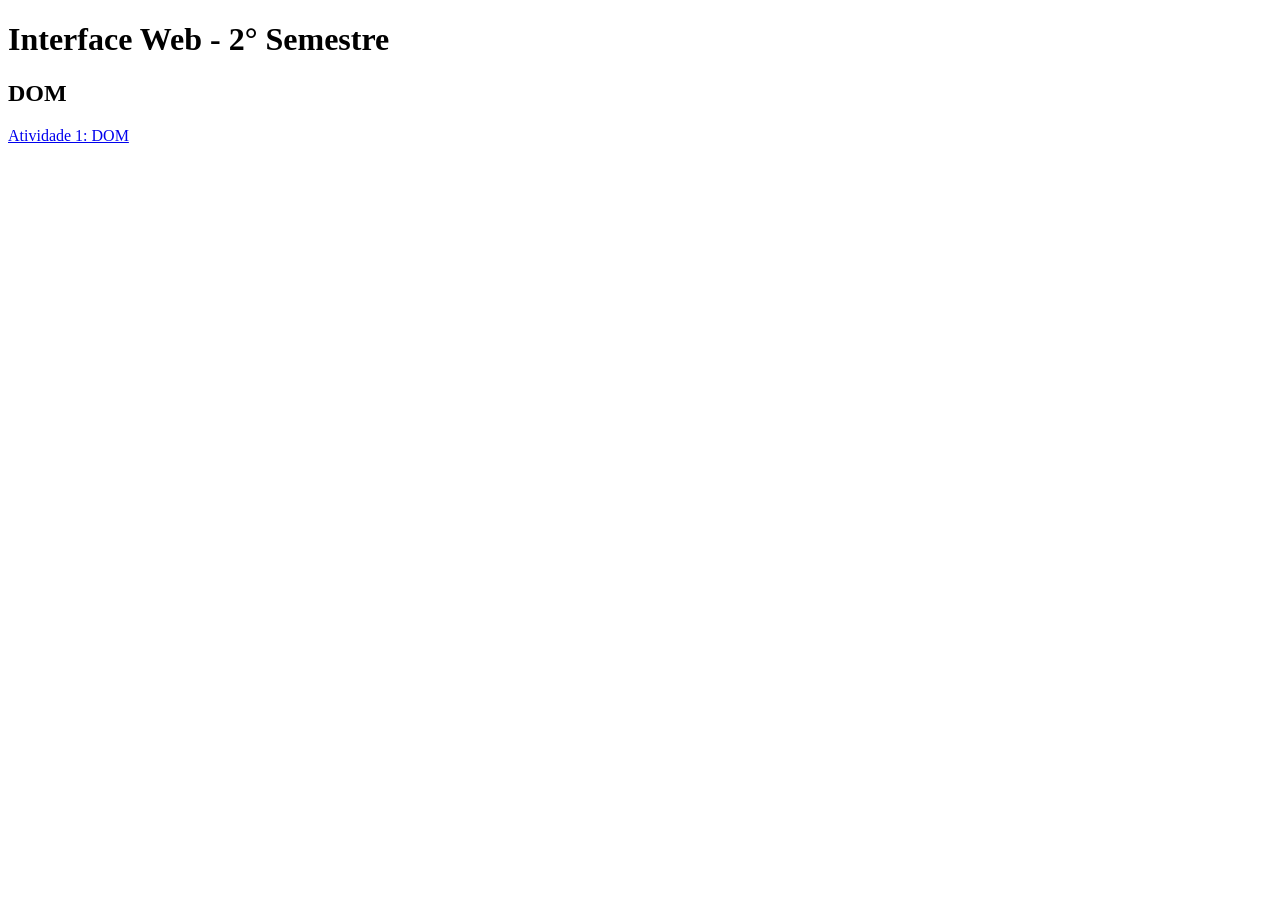
==== Bimestre1/index.html @ d719ca97 "29/07" ====
<!DOCTYPE html>
<html lang="en">
<head>
    <meta charset="UTF-8">
    <meta name="viewport" content="width=device-width, initial-scale=1.0">
    <meta http-equiv="X-UA-Compatible" content="ie=edge">
    <title>Document</title>

    <link rel="stylesheet" href="css/style.css">
</head>
<body>
    <h1>Interface Web - 2° Semestre</h1>

    <h2>DOM</h2>
    <a href="atividades/atividade1_dom/index.html"> Atividade 1: DOM</a>
</body>
</html>
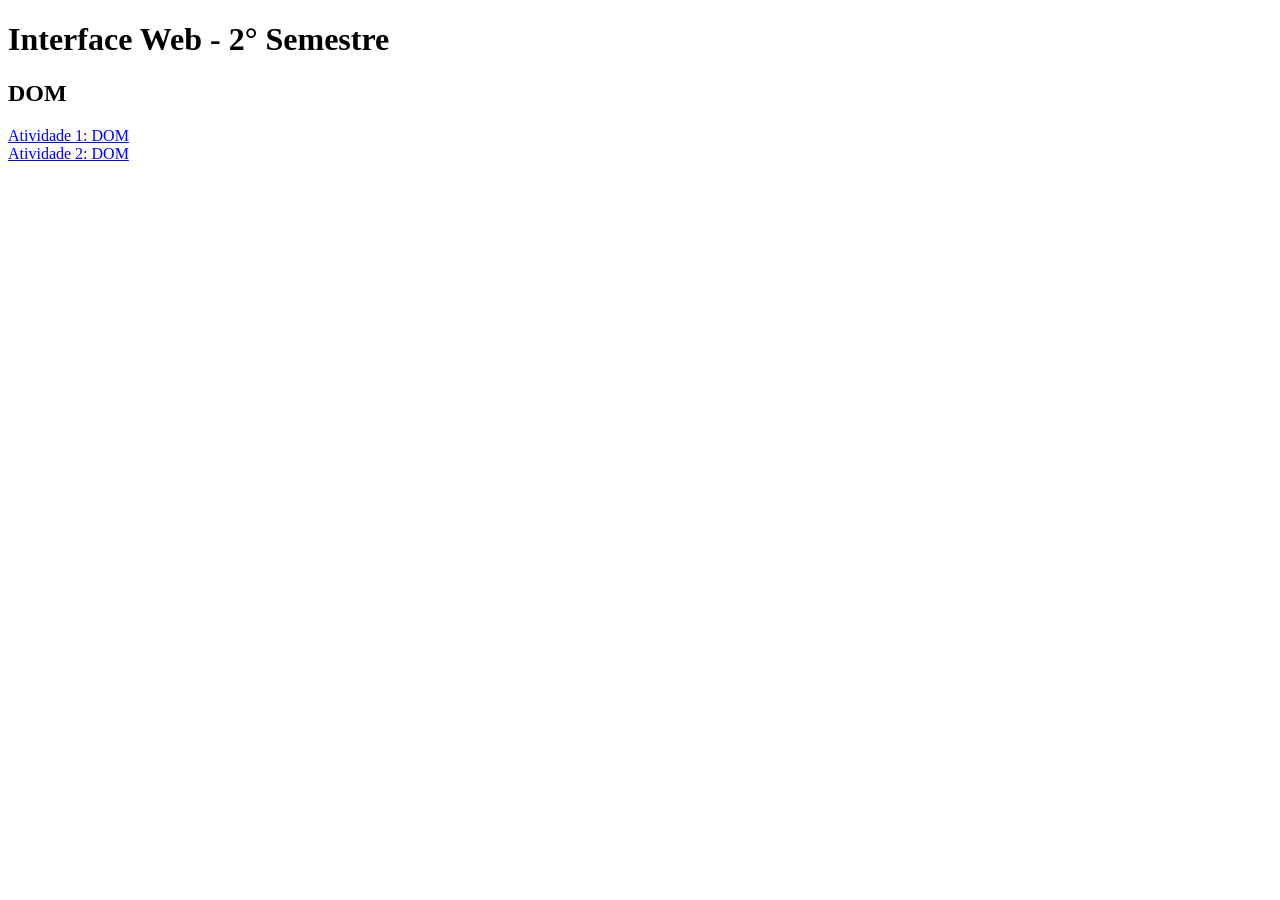
==== commit f43e6d75: "12-08" ====
--- a/Bimestre1/index.html
+++ b/Bimestre1/index.html
@@ -12,6 +12,9 @@
     <h1>Interface Web - 2° Semestre</h1>
 
     <h2>DOM</h2>
-    <a href="atividades/atividade1_dom/index.html"> Atividade 1: DOM</a>
+    <a href="atividade/atividade1_dom/index.html"> Atividade 1: DOM</a><br>
+    <a href="atividade/atividade2_dom/index.html"> Atividade 2: DOM</a>
+
+   
 </body>
 </html>
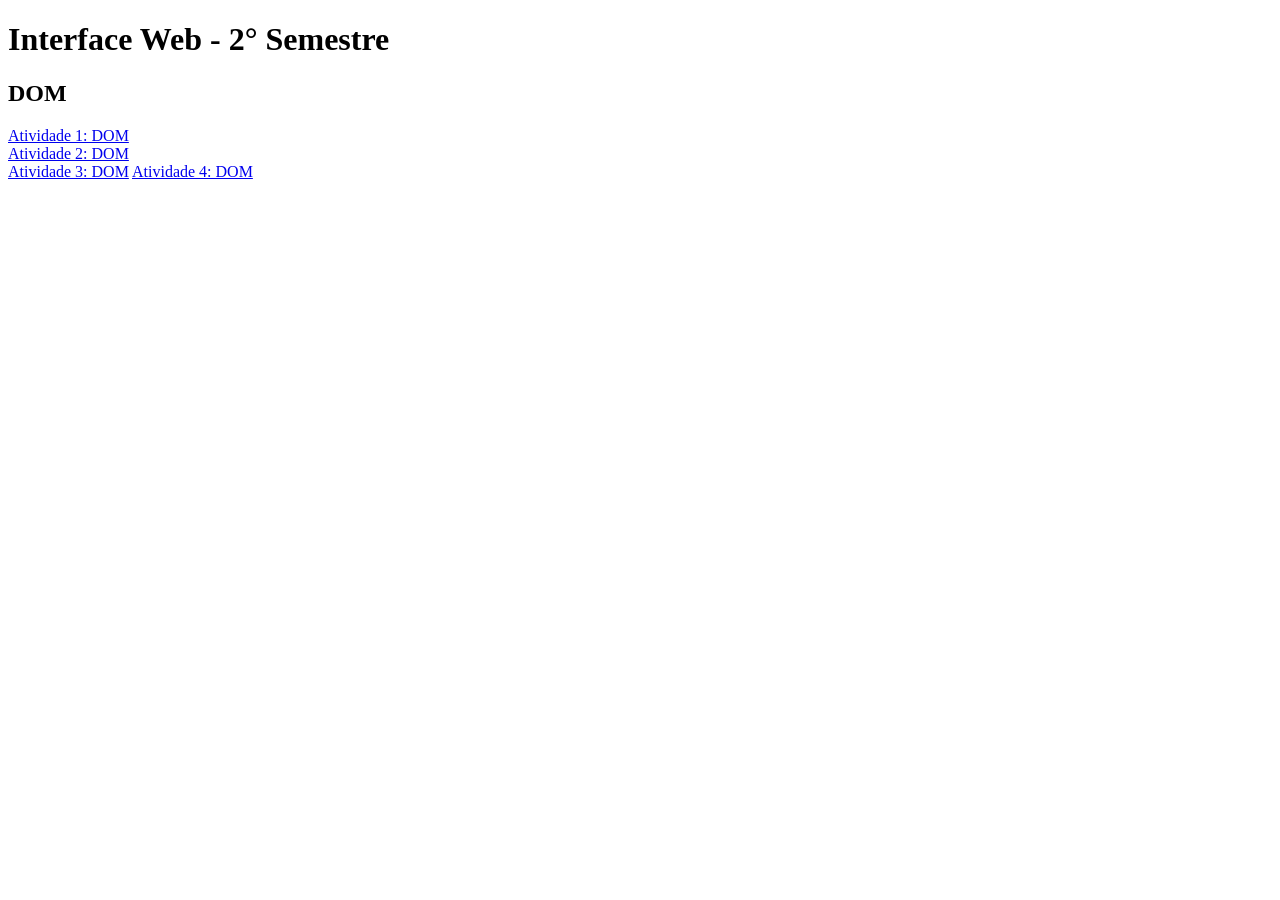
==== commit d0415fdc: "16/09" ====
--- a/Bimestre1/index.html
+++ b/Bimestre1/index.html
@@ -13,7 +13,9 @@
 
     <h2>DOM</h2>
     <a href="atividade/atividade1_dom/index.html"> Atividade 1: DOM</a><br>
-    <a href="atividade/atividade2_dom/index.html"> Atividade 2: DOM</a>
+    <a href="atividade/atividade2_dom/index.html"> Atividade 2: DOM</a><br>
+    <a href="atividade/atividade3_dom/index.html"> Atividade 3: DOM</a>
+    <a href="atividade/atividade4_dom/index.html"> Atividade 4: DOM</a>
 
    
 </body>
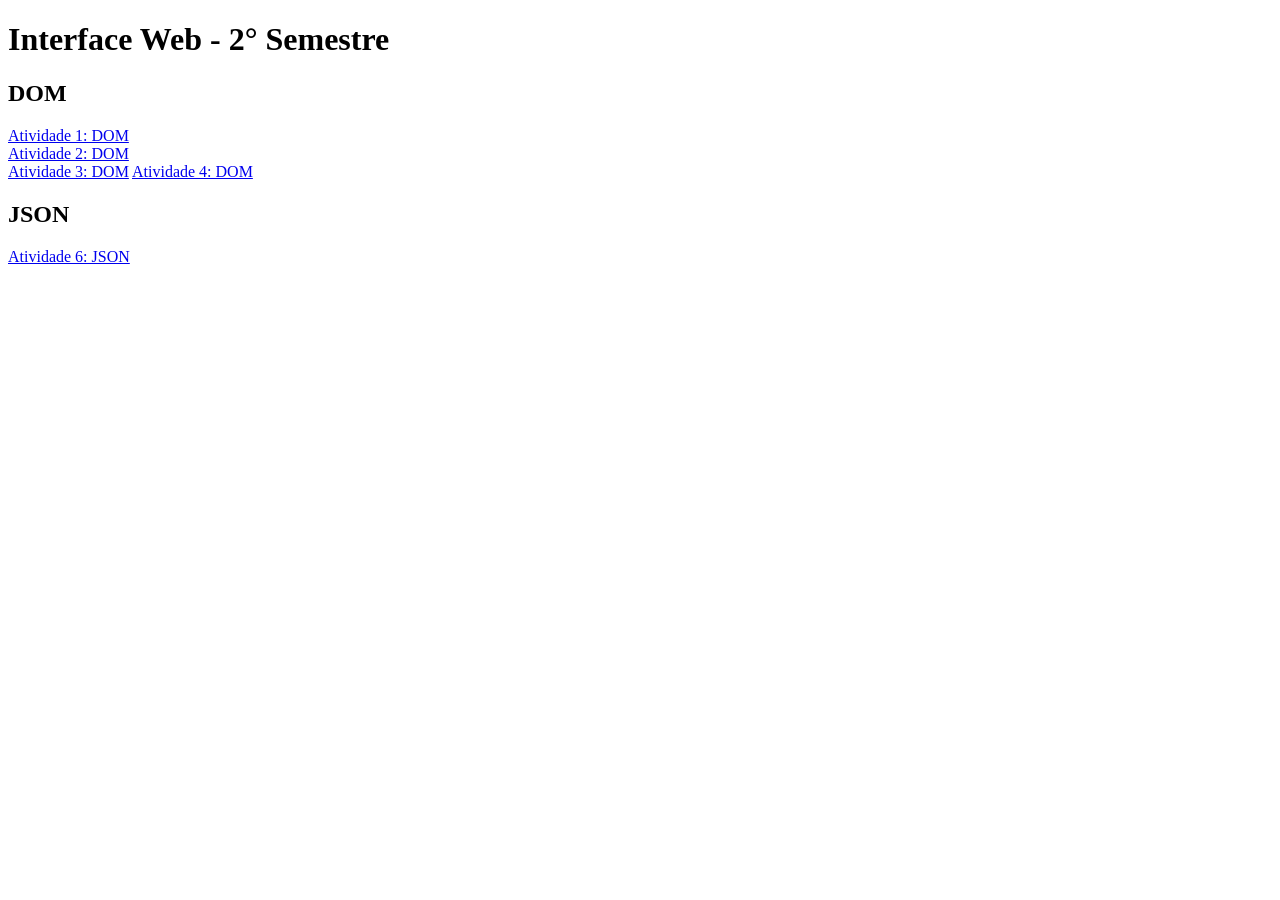
==== commit d4482730: "21/10" ====
--- a/Bimestre1/index.html
+++ b/Bimestre1/index.html
@@ -17,6 +17,10 @@
     <a href="atividade/atividade3_dom/index.html"> Atividade 3: DOM</a>
     <a href="atividade/atividade4_dom/index.html"> Atividade 4: DOM</a>
 
+    <h2>JSON</h2>
+
+    <a href="atividade/atividade6_JSON/index.html"> Atividade 6: JSON</a>
+
    
 </body>
 </html>
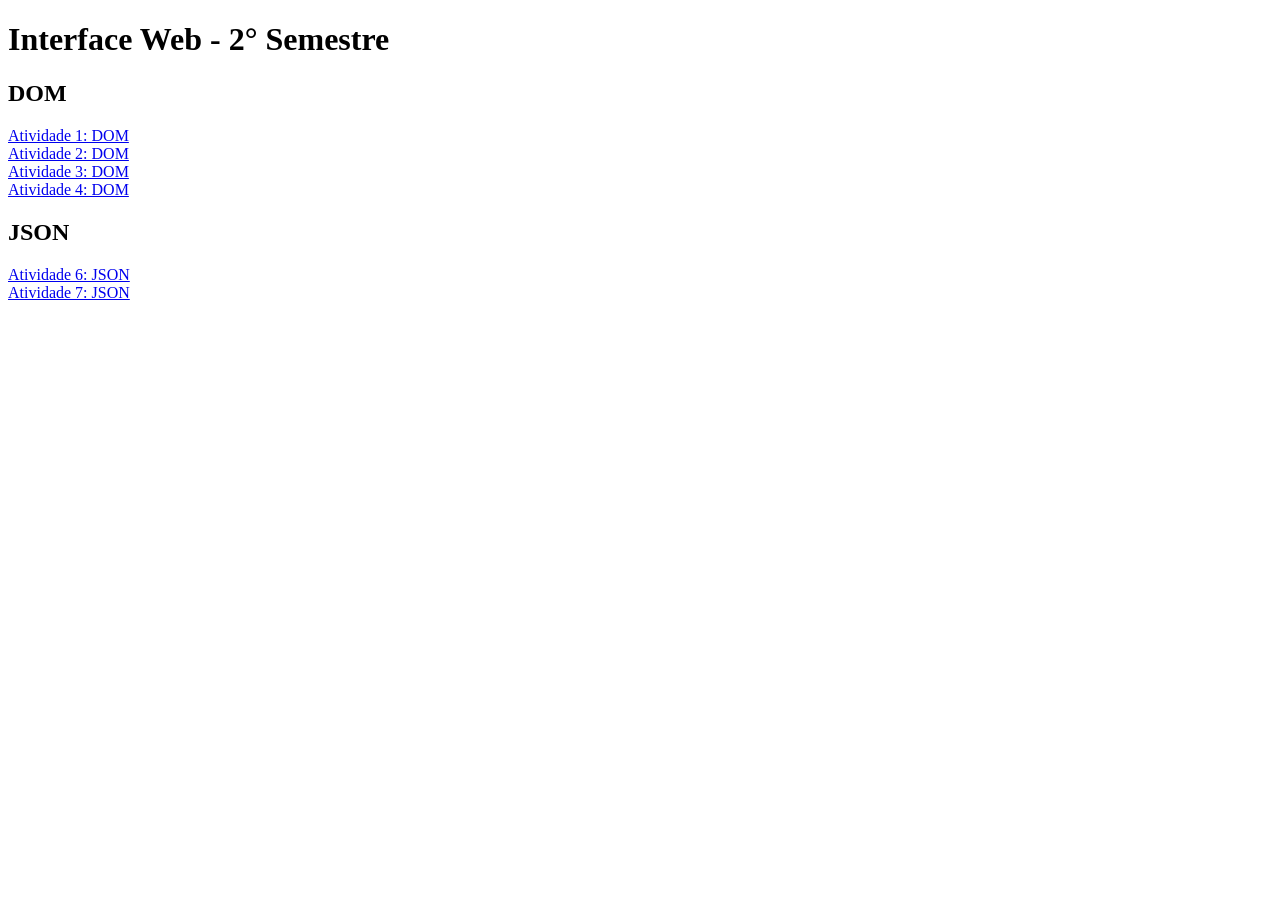
==== commit 8ec164a0: "18/11" ====
--- a/Bimestre1/index.html
+++ b/Bimestre1/index.html
@@ -14,12 +14,13 @@
     <h2>DOM</h2>
     <a href="atividade/atividade1_dom/index.html"> Atividade 1: DOM</a><br>
     <a href="atividade/atividade2_dom/index.html"> Atividade 2: DOM</a><br>
-    <a href="atividade/atividade3_dom/index.html"> Atividade 3: DOM</a>
+    <a href="atividade/atividade3_dom/index.html"> Atividade 3: DOM</a><br>
     <a href="atividade/atividade4_dom/index.html"> Atividade 4: DOM</a>
 
     <h2>JSON</h2>
 
-    <a href="atividade/atividade6_JSON/index.html"> Atividade 6: JSON</a>
+    <a href="atividade/atividade6_JSON/index.html"> Atividade 6: JSON</a><br>
+    <a href="atividade/atividade7_JSON/index.html"> Atividade 7: JSON</a>
 
    
 </body>
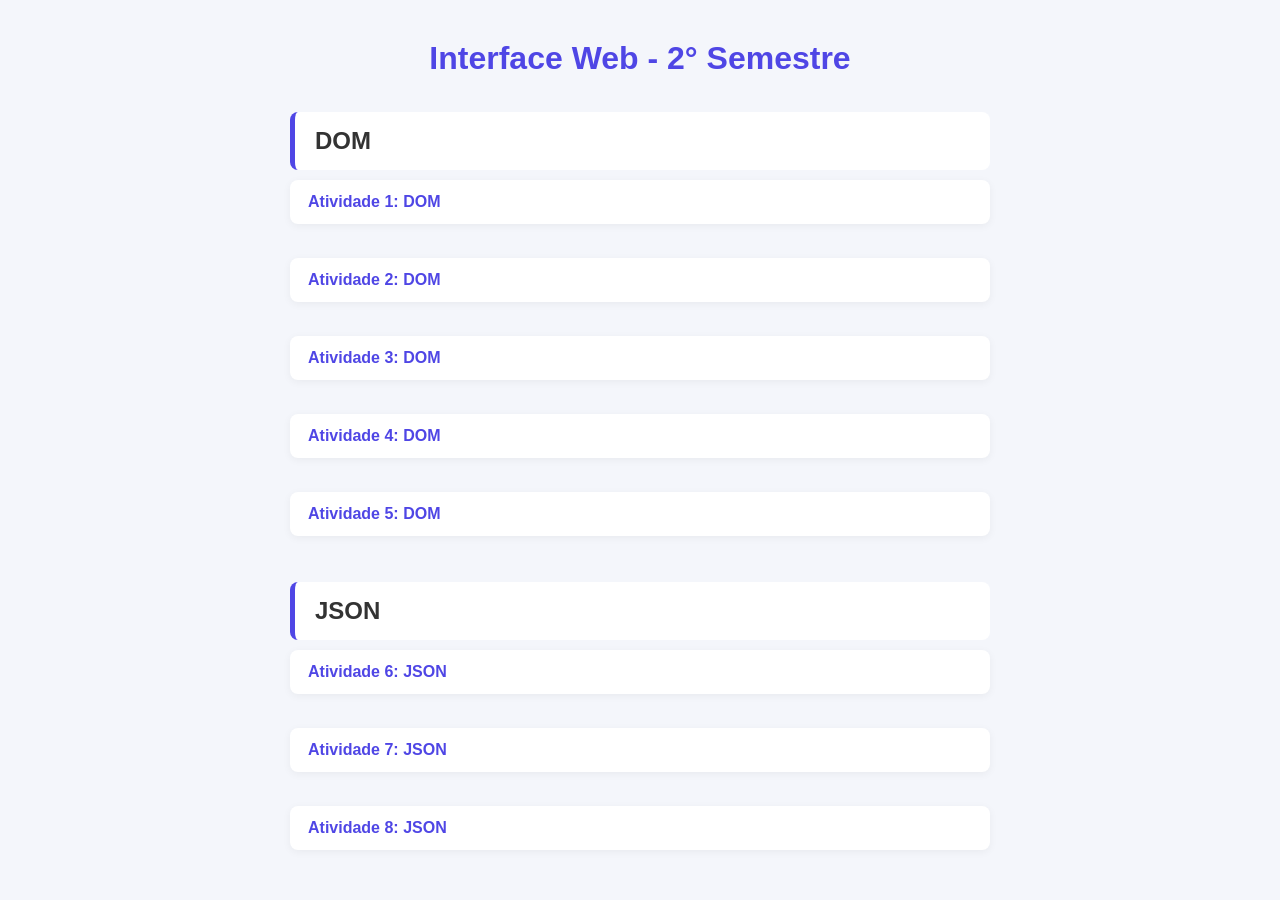
==== commit d053b9f1: "18-11" ====
--- a/Bimestre1/index.html
+++ b/Bimestre1/index.html
@@ -15,12 +15,14 @@
     <a href="atividade/atividade1_dom/index.html"> Atividade 1: DOM</a><br>
     <a href="atividade/atividade2_dom/index.html"> Atividade 2: DOM</a><br>
     <a href="atividade/atividade3_dom/index.html"> Atividade 3: DOM</a><br>
-    <a href="atividade/atividade4_dom/index.html"> Atividade 4: DOM</a>
+    <a href="atividade/atividade4_dom/index.html"> Atividade 4: DOM</a><br>
+    <a href="atividade/atividade5_dom/index.html"> Atividade 5: DOM</a><br>
 
     <h2>JSON</h2>
-
+   
     <a href="atividade/atividade6_JSON/index.html"> Atividade 6: JSON</a><br>
-    <a href="atividade/atividade7_JSON/index.html"> Atividade 7: JSON</a>
+    <a href="atividade/atividade7_JSON/index.html"> Atividade 7: JSON</a><br>
+      <a href="atividade/atividade8_JSON/index.html"> Atividade 8: JSON</a>
 
    
 </body>
--- a/Bimestre1/css/style.css
+++ b/Bimestre1/css/style.css
@@ -0,0 +1,210 @@
+/* ===== CONFIGURAÇÃO GERAL ===== */
+
+* {
+    margin: 0;
+    padding: 0;
+    box-sizing: border-box;
+}
+
+body {
+    font-family: Arial, sans-serif;
+    background: #f4f6fb;
+    color: #222;
+    min-height: 100vh;
+    padding: 40px;
+}
+
+/* ===== TÍTULOS ===== */
+
+h1 {
+    color: #4f46e5;
+    text-align: center;
+    margin-bottom: 25px;
+    font-size: 32px;
+}
+
+h2 {
+    color: #333;
+    margin: 25px 0 15px;
+}
+
+/* ===== LINHA ===== */
+
+hr {
+    border: none;
+    height: 2px;
+    background: #ddd;
+    margin: 20px 0 30px;
+}
+
+/* ===== LINKS ===== */
+
+a {
+    color: #4f46e5;
+    text-decoration: none;
+    font-weight: bold;
+}
+
+a:hover {
+    color: #7c3aed;
+    text-decoration: underline;
+}
+
+/* Botão/link Voltar */
+
+a[href="../../index.html"] {
+    display: inline-block;
+    background: #4f46e5;
+    color: white;
+    padding: 10px 18px;
+    border-radius: 8px;
+    margin-bottom: 20px;
+    text-decoration: none;
+    transition: 0.3s;
+}
+
+a[href="../../index.html"]:hover {
+    background: #3730a3;
+    transform: translateY(-2px);
+}
+
+/* ===== BOTÃO ===== */
+
+button {
+    background: #4f46e5;
+    color: white;
+    border: none;
+    padding: 12px 22px;
+    border-radius: 8px;
+    font-size: 16px;
+    font-weight: bold;
+    cursor: pointer;
+    transition: 0.3s;
+}
+
+button:hover {
+    background: #3730a3;
+    transform: scale(1.03);
+}
+
+/* ===== PERFIL - ATIVIDADE 6 ===== */
+
+.perfil {
+    background: white;
+    max-width: 600px;
+    margin: 30px auto;
+    padding: 25px;
+    border-radius: 15px;
+    box-shadow: 0 5px 20px rgba(0, 0, 0, 0.08);
+}
+
+.perfil p {
+    display: flex;
+    flex-direction: column;
+    gap: 12px;
+    font-size: 18px;
+}
+
+.perfil strong {
+    color: #4f46e5;
+}
+
+.perfil span {
+    color: #555;
+    margin-bottom: 5px;
+}
+
+/* ===== TABELA ===== */
+
+table {
+    width: 100%;
+    max-width: 900px;
+    margin: 25px auto;
+    border-collapse: collapse;
+    background: white;
+    border-radius: 12px;
+    overflow: hidden;
+    box-shadow: 0 5px 20px rgba(0, 0, 0, 0.08);
+}
+
+thead {
+    background: #4f46e5;
+    color: white;
+}
+
+th {
+    padding: 15px;
+    text-align: left;
+    font-size: 16px;
+}
+
+td {
+    padding: 14px 15px;
+    border-bottom: 1px solid #eee;
+}
+
+tbody tr:hover {
+    background: #f1f0ff;
+}
+
+tbody tr:last-child td {
+    border-bottom: none;
+}
+
+/* ===== PÁGINA INICIAL ===== */
+
+body > h1 {
+    margin-bottom: 35px;
+}
+
+body > h2 {
+    background: white;
+    padding: 15px 20px;
+    border-left: 5px solid #4f46e5;
+    border-radius: 8px;
+    max-width: 700px;
+    margin: 20px auto 10px;
+}
+
+body > a {
+    display: block;
+    max-width: 700px;
+    margin: 8px auto;
+    background: white;
+    padding: 13px 18px;
+    border-radius: 8px;
+    box-shadow: 0 2px 8px rgba(0, 0, 0, 0.05);
+    transition: 0.3s;
+}
+
+body > a:hover {
+    transform: translateX(5px);
+    background: #eeecff;
+    text-decoration: none;
+}
+
+/* ===== RESPONSIVO ===== */
+
+@media (max-width: 600px) {
+
+    body {
+        padding: 20px;
+    }
+
+    h1 {
+        font-size: 25px;
+    }
+
+    table {
+        font-size: 14px;
+    }
+
+    th,
+    td {
+        padding: 10px;
+    }
+
+    .perfil {
+        padding: 18px;
+    }
+}
